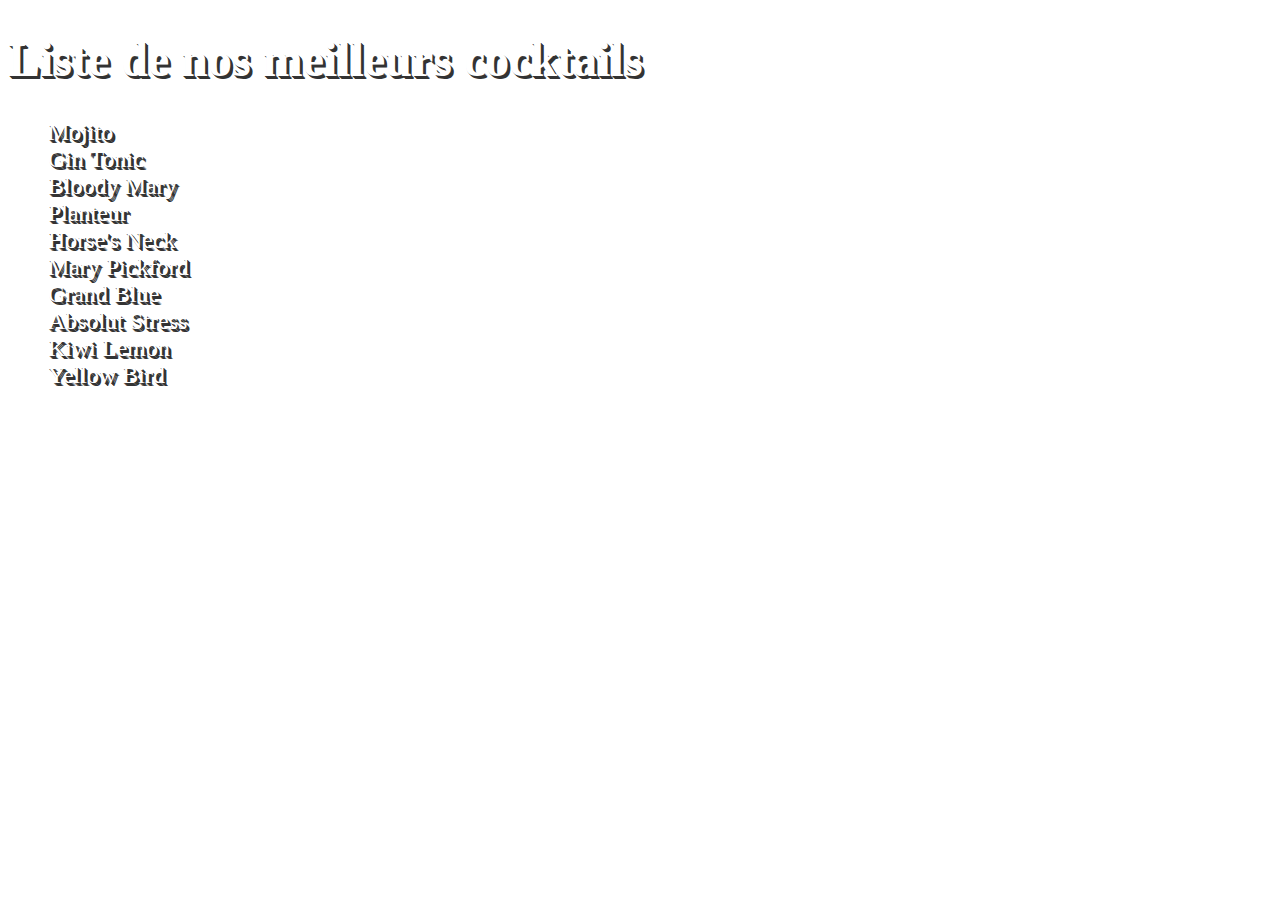
==== index.html @ 5911da07 "animation verre + 2 html au lieu de 11" ====
<!DOCTYPE html>
<html lang="en">
<head>
    <meta charset="UTF-8">
    <meta name="viewport" content="width=device-width, initial-scale=1.0">
    <title>Cocktails</title>
    <link rel="stylesheet" href="style.css">
</head>

<body>
    <h1>Liste de nos meilleurs cocktails</h1>
    
    <ul>
        <li><a href="drink.html?drink=mojito">Mojito</a></li>
        <li><a href="drink.html?drink=gin_tonic">Gin Tonic</a></li>
        <li><a href="drink.html?drink=bloody_mary">Bloody Mary</a></li>
        <li><a href="drink.html?drink=planter">Planteur</a></li>
        <li><a href="drink.html?drink=horse">Horse's Neck</a></li>
        <li><a href="drink.html?drink=mary_pickford">Mary Pickford</a></li>
        <li><a href="drink.html?drink=grand_blue">Grand Blue</a></li>
        <li><a href="drink.html?drink=absolut_stress">Absolut Stress</a></li>
        <li><a href="drink.html?drink=kiwi_lemon">Kiwi Lemon</a></li>
        <li><a href="drink.html?drink=yellow_bird">Yellow Bird</a></li>
    </ul>
</body>
</html>
---- style.css ----
body {
    background-image: url('https://esthero.fr/cdn/shop/products/D622_1200x1200.jpg?v=1603261034');
    background-size: cover;
    background-repeat: no-repeat;
    font-family: 'Chalkduster', fantasy ; /* Police de type machine à écrire pour l'aspect craie */
    font-size: 24px; /* Ajustez la taille de la police selon vos besoins */
    color: #ffffff; /* Couleur du texte (blanc pour l'aspect craie) */
    text-shadow: 
        1px 1px 0 #333, /* Ombre légère */
        2px 2px 0 #333, /* Ombre plus prononcée */
        3px 3px 0 #333; /* Ombre la plus prononcée */
}

.chalk {
    max-width: 800px; /* Ajustez la largeur du conteneur selon vos besoins */
    margin: 0 auto; /* Centrer le conteneur sur la page */
    padding: 20px; /* Ajoutez un peu d'espacement intérieur pour le contenu */
}

a{
    outline: none;
    text-decoration: none;
    color: #ffffff;
}



.glass-ctr{
    width: 600px;
    margin: 0;
    padding: 0;
    height: auto;
    display: flex;
    flex-direction: column;
    align-items: center;
    justify-content: center;
}

.glass{
    width: 300px;
    height: 420px;
    background-color: rgba(255, 255, 255, 0.5);
    position: absolute;
    -webkit-clip-path: polygon(0 0, 100% 0, 90% 100%, 10% 100%);
    clip-path: polygon(0 0, 100% 0, 90% 100%, 10% 100%);
    right: 400px;
    top: 250px;
}

.water-ctr{
    width: 250px;
    height: 400px;
    overflow: hidden;
    background-color: transparent;
    -webkit-clip-path: polygon(0 0, 100% 0, 90% 100%, 10% 100%);
    clip-path: polygon(0 0, 100% 0, 90% 100%, 10% 100%);
    position: absolute;
    right: 425px;
    top: 250px;
}

.water{
    width: 4000px;
    height: 800px;  
    background-image: url('image.png');
    background-repeat: no-repeat;
    background-size: contain;
    position: relative;
    animation: mymove 10s;
    animation-fill-mode: forwards;
    z-index: 1;
    right: 400px;
    top: 250px;
}

@keyframes mymove {
    0%{right: 0; top: 400px;}
    100%{right: 3400px; top: -30px;}
}
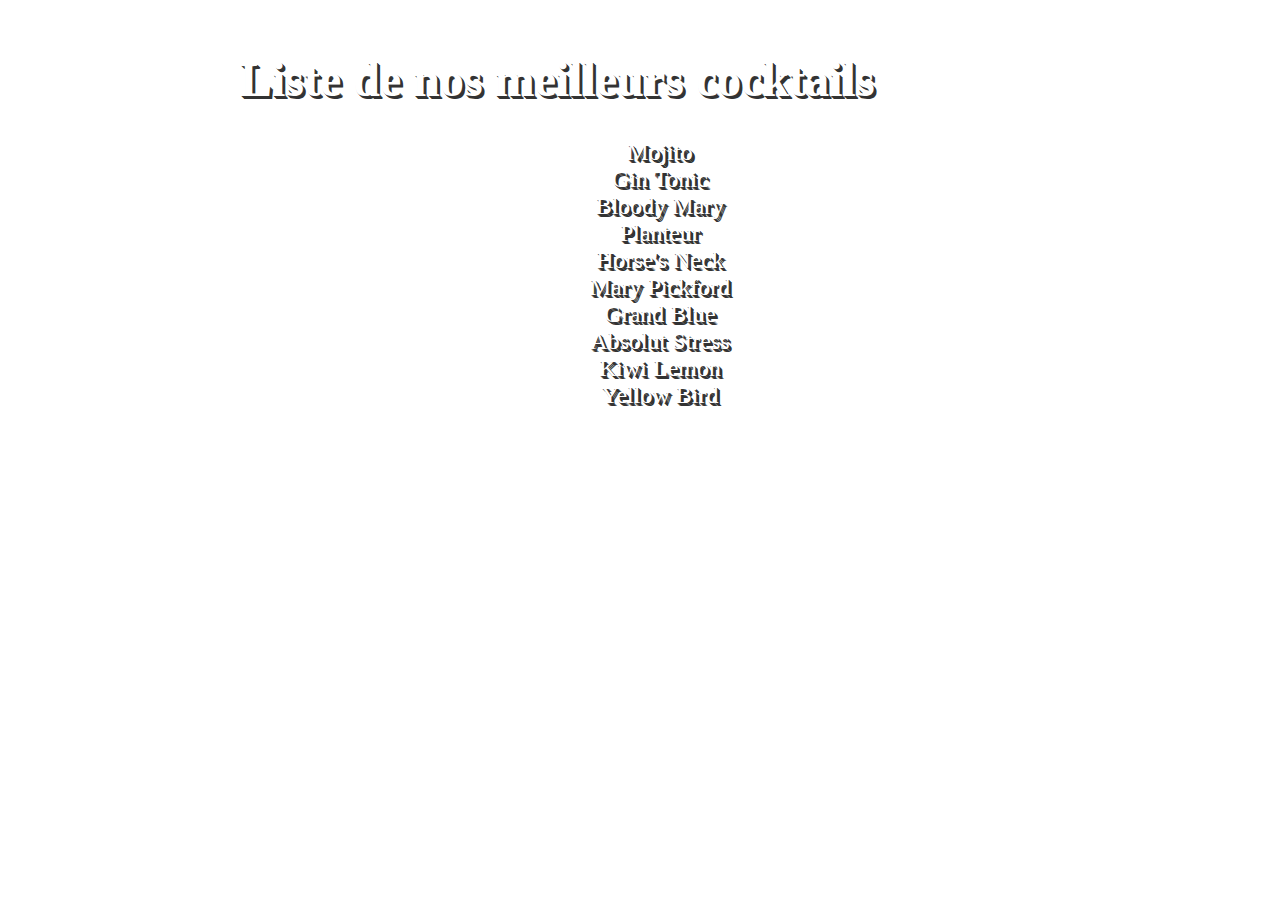
==== commit 8f4492a3: "suppr des xcf et creation dossier des boissons" ====
--- a/index.html
+++ b/index.html
@@ -7,7 +7,7 @@
     <link rel="stylesheet" href="style.css">
 </head>
 
-<body>
+<body class="chalk">
     <h1>Liste de nos meilleurs cocktails</h1>
     
     <ul>
@@ -24,3 +24,4 @@
     </ul>
 </body>
 </html>
+ --- a/style.css
+++ b/style.css
@@ -2,30 +2,40 @@
     background-image: url('https://esthero.fr/cdn/shop/products/D622_1200x1200.jpg?v=1603261034');
     background-size: cover;
     background-repeat: no-repeat;
-    font-family: 'Chalkduster', fantasy ; /* Police de type machine à écrire pour l'aspect craie */
-    font-size: 24px; /* Ajustez la taille de la police selon vos besoins */
-    color: #ffffff; /* Couleur du texte (blanc pour l'aspect craie) */
-    text-shadow: 
-        1px 1px 0 #333, /* Ombre légère */
-        2px 2px 0 #333, /* Ombre plus prononcée */
-        3px 3px 0 #333; /* Ombre la plus prononcée */
-}
+    font-family: 'Chalkduster', fantasy;
+    font-size: 24px;
+    color: #ffffff;
+    text-shadow:
+        1px 1px 0 #333,
+        2px 2px 0 #333,
+        3px 3px 0 #333;
+}
+
+h1 {
+    white-space: nowrap;
+}
+
 
 .chalk {
-    max-width: 800px; /* Ajustez la largeur du conteneur selon vos besoins */
-    margin: 0 auto; /* Centrer le conteneur sur la page */
-    padding: 20px; /* Ajoutez un peu d'espacement intérieur pour le contenu */
-}
-
-a{
+    max-width: 800px;
+    margin: 0 auto;
+    padding: 20px;
+}
+
+a {
     outline: none;
     text-decoration: none;
     color: #ffffff;
-}
-
-
-
-.glass-ctr{
+    display: flex;
+    justify-content: center;
+}
+
+ul{
+    list-style-type: none;
+}
+
+
+.glass-ctr {
     width: 600px;
     margin: 0;
     padding: 0;
@@ -34,46 +44,176 @@
     flex-direction: column;
     align-items: center;
     justify-content: center;
-}
-
-.glass{
+    position: absolute;
+    left: 0%;
+    top: 250px;
+}
+
+.glass {
     width: 300px;
     height: 420px;
     background-color: rgba(255, 255, 255, 0.5);
-    position: absolute;
+    position: relative;
     -webkit-clip-path: polygon(0 0, 100% 0, 90% 100%, 10% 100%);
     clip-path: polygon(0 0, 100% 0, 90% 100%, 10% 100%);
-    right: 400px;
-    top: 250px;
-}
-
-.water-ctr{
+    border-radius: 13px;
+}
+
+.water-ctr {
     width: 250px;
     height: 400px;
     overflow: hidden;
     background-color: transparent;
     -webkit-clip-path: polygon(0 0, 100% 0, 90% 100%, 10% 100%);
     clip-path: polygon(0 0, 100% 0, 90% 100%, 10% 100%);
-    position: absolute;
-    right: 425px;
-    top: 250px;
-}
-
-.water{
-    width: 4000px;
-    height: 800px;  
-    background-image: url('image.png');
-    background-repeat: no-repeat;
-    background-size: contain;
-    position: relative;
-    animation: mymove 10s;
-    animation-fill-mode: forwards;
-    z-index: 1;
-    right: 400px;
-    top: 250px;
-}
+    position: relative;
+    bottom: 420px;
+}
+
+.mojito {
+    width: 4000px;
+    height: 800px;
+    background-image: url('drinksPNG/mojito.png');
+    background-repeat: no-repeat;
+    background-size: contain;
+    position: relative;
+    animation: mymove 10s;
+    animation-fill-mode: forwards;
+    z-index: 1;
+}
+
+.gin_tonic {
+    width: 4000px;
+    height: 800px;
+    background-image: url('drinksPNG/gin_tonic.png');
+    background-repeat: no-repeat;
+    background-size: contain;
+    position: relative;
+    animation: mymove 10s;
+    animation-fill-mode: forwards;
+    z-index: 1;
+}
+
+.bloody_mary {
+    width: 4000px;
+    height: 800px;
+    background-image: url('drinksPNG/bloody_mary.png');
+    background-repeat: no-repeat;
+    background-size: contain;
+    position: relative;
+    animation: mymove 10s;
+    animation-fill-mode: forwards;
+    z-index: 1;
+}
+
+.planter {
+    width: 4000px;
+    height: 800px;
+    background-image: url('drinksPNG/planter.png');
+    background-repeat: no-repeat;
+    background-size: contain;
+    position: relative;
+    animation: mymove 10s;
+    animation-fill-mode: forwards;
+    z-index: 1;
+}
+
+.horse {
+    width: 4000px;
+    height: 800px;
+    background-image: url('drinksPNG/horse.png');
+    background-repeat: no-repeat;
+    background-size: contain;
+    position: relative;
+    animation: mymove 10s;
+    animation-fill-mode: forwards;
+    z-index: 1;
+}
+
+.mary_pickford {
+    width: 4000px;
+    height: 800px;
+    background-image: url('drinksPNG/mary_pickford.png');
+    background-repeat: no-repeat;
+    background-size: contain;
+    position: relative;
+    animation: mymove 10s;
+    animation-fill-mode: forwards;
+    z-index: 1;
+}
+
+.grand_blue {
+    width: 4000px;
+    height: 800px;
+    background-image: url('drinksPNG/grand_blue.png');
+    background-repeat: no-repeat;
+    background-size: contain;
+    position: relative;
+    animation: mymove 10s;
+    animation-fill-mode: forwards;
+    z-index: 1;
+}
+
+.absolut_stress {
+    width: 4000px;
+    height: 800px;
+    background-image: url('drinksPNG/absolut_stress.png');
+    background-repeat: no-repeat;
+    background-size: contain;
+    position: relative;
+    animation: mymove 10s;
+    animation-fill-mode: forwards;
+    z-index: 1;
+}
+
+.kiwi_lemon {
+    width: 4000px;
+    height: 800px;
+    background-image: url('drinksPNG/kiwi_lemon.png');
+    background-repeat: no-repeat;
+    background-size: contain;
+    position: relative;
+    animation: mymove 10s;
+    animation-fill-mode: forwards;
+    z-index: 1;
+}
+
+.yellow_bird {
+    width: 4000px;
+    height: 800px;
+    background-image: url('drinksPNG/yellow_bird.png');
+    background-repeat: no-repeat;
+    background-size: contain;
+    position: relative;
+    animation: mymove 10s;
+    animation-fill-mode: forwards;
+    z-index: 1;
+}
+
 
 @keyframes mymove {
-    0%{right: 0; top: 400px;}
-    100%{right: 3400px; top: -30px;}
-}
+    0% {
+        right: 0;
+        top: 400px;
+    }
+
+    100% {
+        right: 3400px;
+        top: -30px;
+    }
+}
+
+#btn {
+    background-image: url('fleche.GIF');
+    background-color: transparent;
+    font-family: 'Chalkduster', fantasy;
+    width: 300px;
+    height: 150px;
+    background-size: cover;
+    border: none;
+
+}
+
+#btn:hover {
+    cursor: pointer;
+}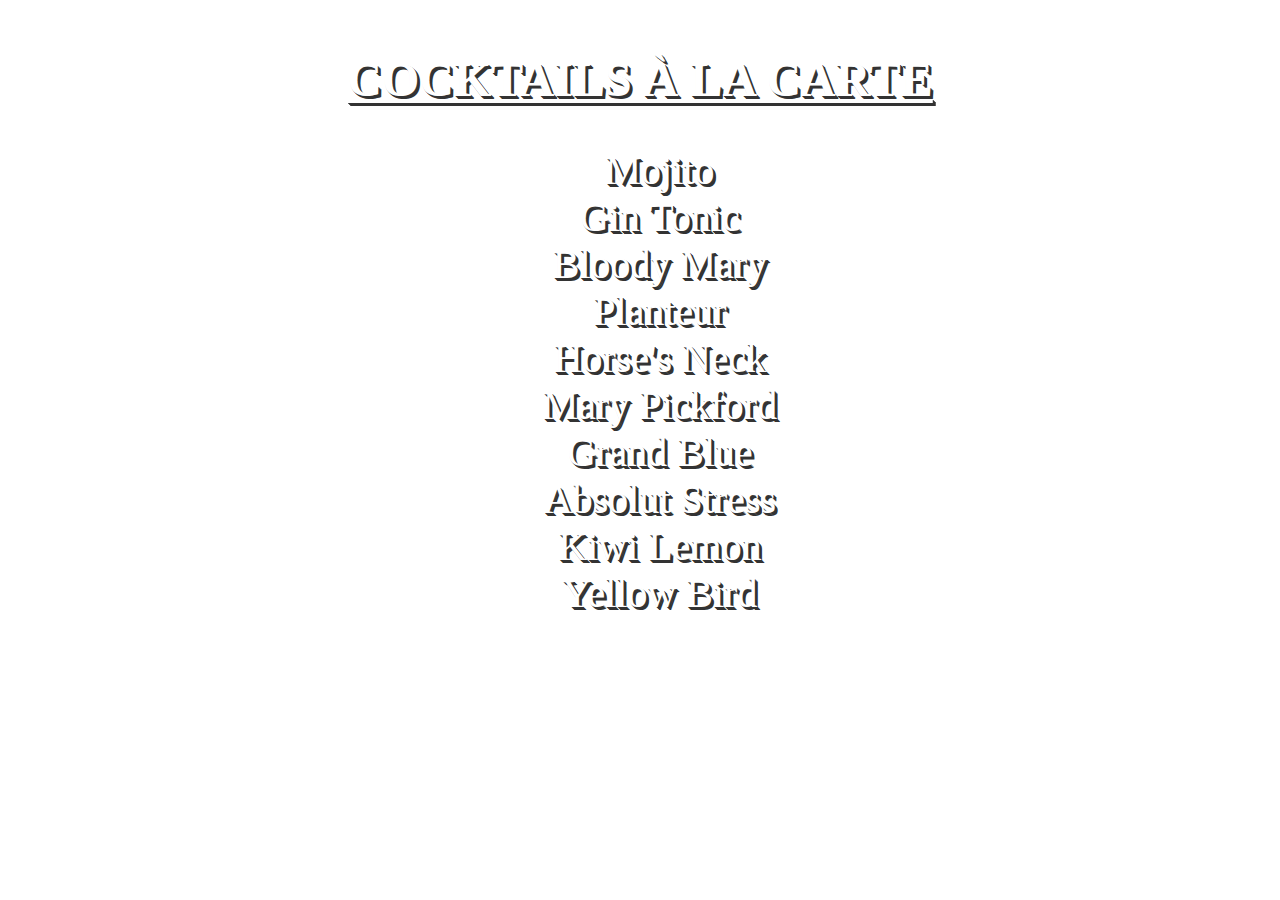
==== commit b36ed3a7: "dernier commit snif" ====
--- a/index.html
+++ b/index.html
@@ -8,7 +8,7 @@
 </head>
 
 <body class="chalk">
-    <h1>Liste de nos meilleurs cocktails</h1>
+    <h1>COCKTAILS À LA CARTE</h1>
     
     <ul>
         <li><a href="drink.html?drink=mojito">Mojito</a></li>
@@ -24,4 +24,3 @@
     </ul>
 </body>
 </html>
- --- a/style.css
+++ b/style.css
@@ -13,6 +13,9 @@
 
 h1 {
     white-space: nowrap;
+    display: flex;
+    justify-content: center;
+    text-decoration: underline;
 }
 
 
@@ -32,6 +35,7 @@
 
 ul{
     list-style-type: none;
+    font-size: 40px;
 }
 
 
